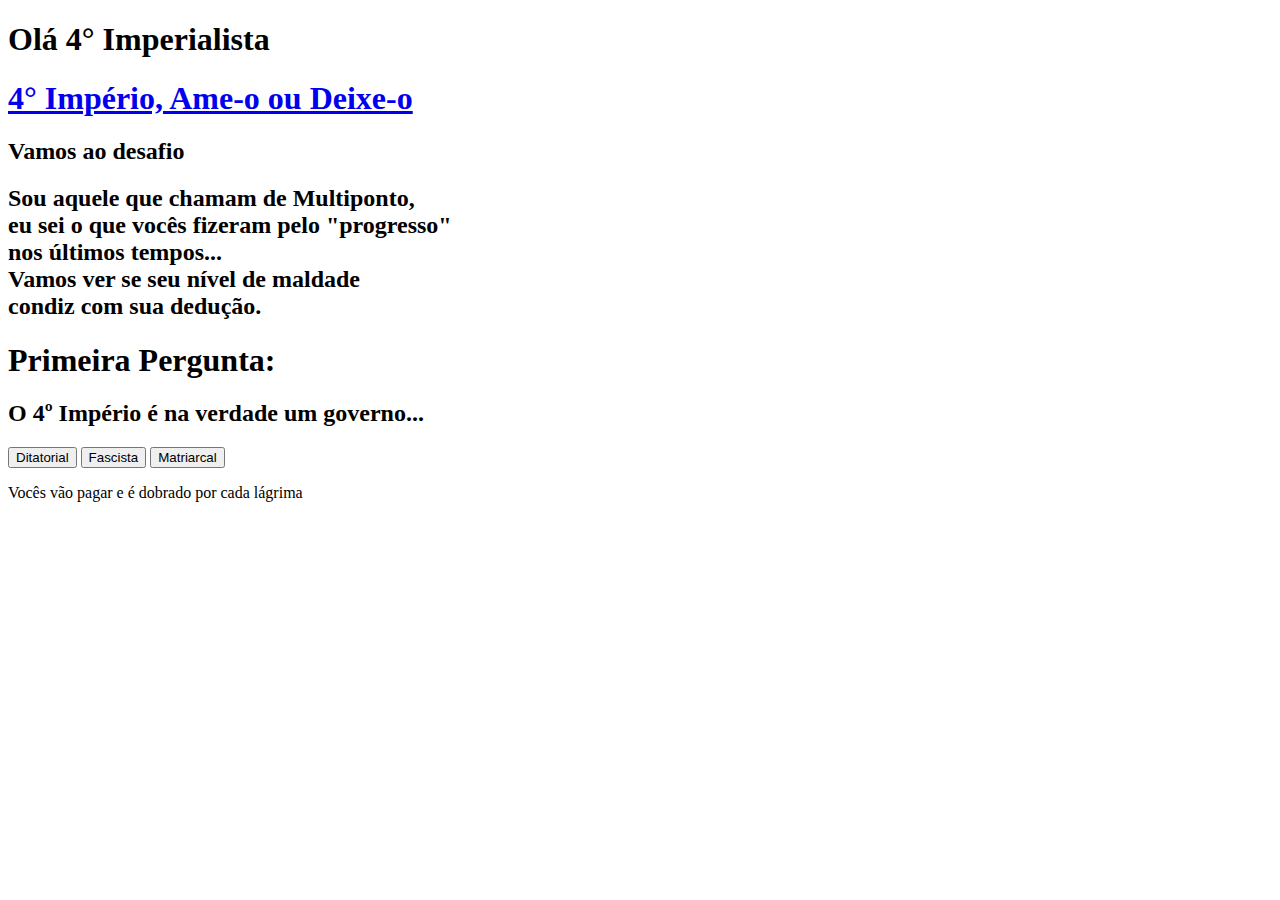
==== Index.html @ 5d7c30bb "Em desenvolvimento" ====
<!DOCTYPE html>
    <head>
        <meta charset="UTF-8">
        <meta name="viewport" content="width=device-width, initial-scale=1.0">
        <title>Primeira Chave</title>
        <link rel="stylesheet" href=";CSS/enigma.css">
        <link rel="stylesheet" href=".CSS/maquina.css">
        
    </head>

    <body>
        <header>
            <h1 class="typemaquina">Olá 4° Imperialista</h1>
        </header>
        <main>
            <section>
                <a href="https://g.co/kgs/qJtRtfJ"><h1 class="typemaquina">4° Império, Ame-o ou Deixe-o</h1></a>
                <h2 class="typemaquina">Vamos ao desafio</h2>
                <h2 class="typemaquina">Sou aquele que chamam de Multiponto,<br> eu sei o que vocês fizeram pelo "progresso"<br>
                nos últimos tempos... <br>
                Vamos ver se seu nível de maldade <br>
                condiz com sua dedução.</h2>
            </section>
            
            <section>
                <div>
                    <h1>Primeira Pergunta:</h1>
                    <h2>O 4º Império é na verdade um governo...</h2>
                    <a href="../Premios/premio_um.html"><button>Ditatorial</button></a>
                    <a href="../Fases/errou.html"><button>Fascista</button></a>
                    <a href="../Fases/errou.html"><button>Matriarcal</button></a>
                </div>
            </section>
        
        </main>
        <footer>
            <p>Vocês vão pagar e é dobrado por cada lágrima</p>
        </footer>

    </body>
</html>
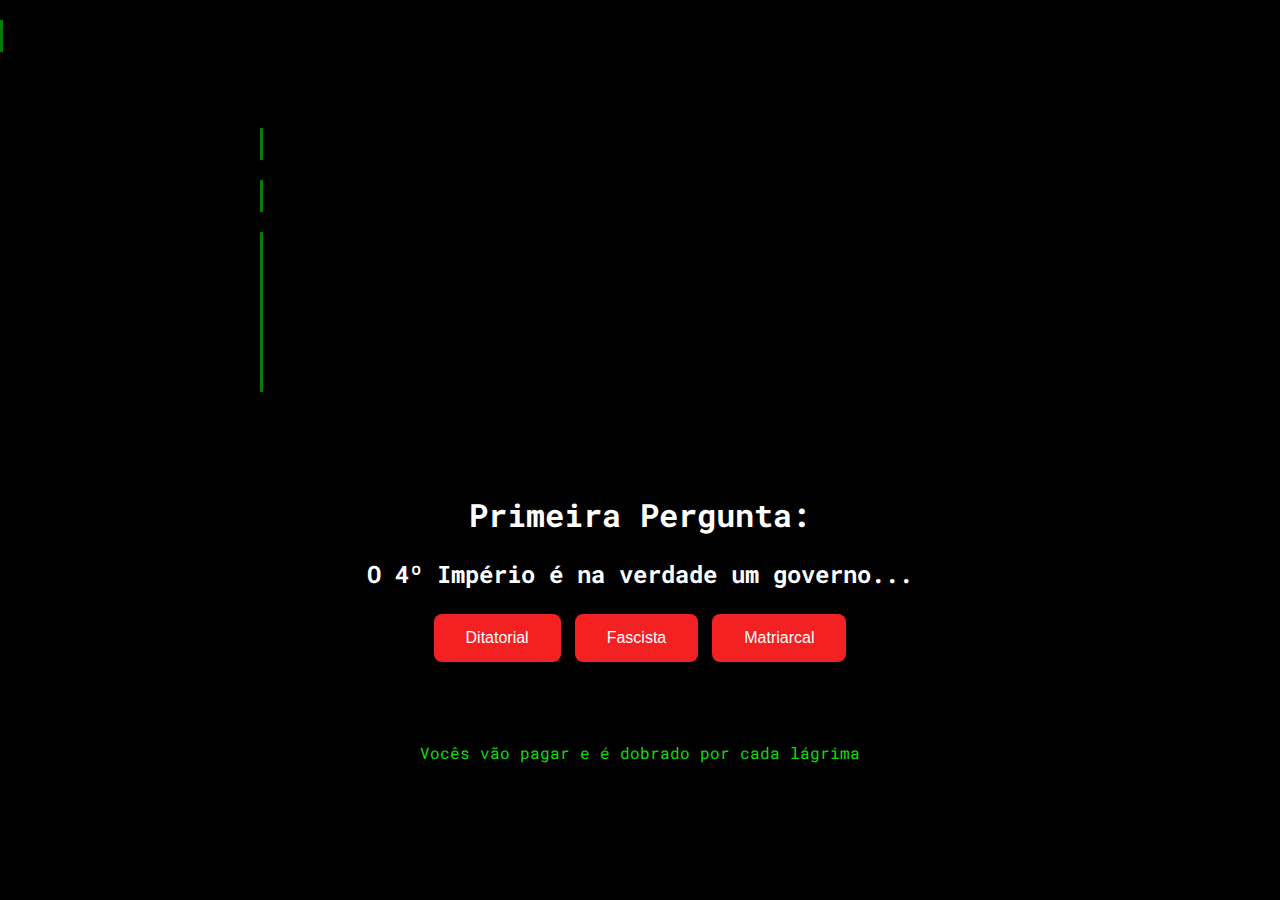
==== commit bffa9724: "Primeira versão do Jogo da Memória" ====
--- a/Index.html
+++ b/Index.html
@@ -3,8 +3,8 @@
         <meta charset="UTF-8">
         <meta name="viewport" content="width=device-width, initial-scale=1.0">
         <title>Primeira Chave</title>
-        <link rel="stylesheet" href=";CSS/enigma.css">
-        <link rel="stylesheet" href=".CSS/maquina.css">
+        <link rel="stylesheet" href="CSS/enigma.css">
+        <link rel="stylesheet" href="CSS/maquina.css">
         
     </head>
 
--- a/CSS/enigma.css
+++ b/CSS/enigma.css
@@ -0,0 +1,106 @@
+@import url('https://fonts.googleapis.com/css2?family=Roboto+Mono:ital,wght@0,100..700;1,100..700&family=Special+Elite&display=swap');
+
+body {
+    margin: 0;
+    font-family: "Roboto Mono", monospace;
+    background-color: #000000;
+    }
+
+header {
+    background-color: #000000;
+    color: #0fdd08;
+    text-align: center;
+    padding: 20px 0;
+    }
+
+header h1 {
+    margin: 0;
+    text-align: center;
+    }
+
+main {
+    max-width: 800px;
+    text-align: center;
+    margin: 20px auto;
+    padding: 0 20px;
+    align-items: center;
+    justify-content: center;
+}
+
+a {
+    color: #fff;
+    text-decoration: none; /* Remove o sublinhado */  
+}
+
+section {
+            background-color: #000000;
+            margin-bottom: 20px;
+            color: #fff;
+            padding: 20px;
+            border-radius: 5px;
+            box-shadow: 0 2px 5px rgba(0, 0, 0, 0.1);
+            text-align: center;
+        }
+
+h2 {
+    color: #fff;
+    text-align: center;
+    }
+
+footer {
+        background-color: #000000;
+        color: #0fdd08;
+        text-align: center;
+        padding: 20px 0;
+        bottom: 0;
+        width: 100%;
+        }
+
+button {
+    background-color: #f32121;
+    border: none;
+    color: #fff;
+    padding: 15px 32px;
+    text-align: center;
+    text-decoration: none;
+    display: inline-block;
+    font-size: 16px;
+    margin: 4px 2px;
+    cursor: pointer;
+    border-radius: 8px;
+    transition: background-color 0.5s ease;
+}
+
+button:hover {
+    background-color: #0fdd08;
+}
+
+#resposta {
+    width: 300px;  
+    height: 40px;  
+    font-size: 20px;  
+    padding: 10px; 
+    border: 2px solid #ccc;  
+    border-radius: 5px;  
+    text-align: center;
+    align-self: center;
+    font-family: "Special Elite", system-ui;
+}
+
+#resposta:focus {
+    border-color: #4CAF50; 
+    outline: none;
+}
+
+#resposta::placeholder {
+    color: #888; /* Cor do texto do placeholder */
+    font-style: italic; /* Deixa o texto em itálico */
+}
+
+.escondido {
+    color: transparent;
+}
+
+.italico {
+    font-style: italic;
+}
--- a/CSS/maquina.css
+++ b/CSS/maquina.css
@@ -0,0 +1,31 @@
+.typemaquina {
+    font-size: 24px;
+    white-space: nowrap;
+    overflow: hidden;
+    border-right: 3px solid green;
+    width: 0;
+    animation: typing 5s steps(30, end) forwards, hideCursor 0.5s ease-in-out forwards;
+  }
+  
+  @keyframes typing {
+    from { width: 0; }
+    to { width: 100%; }
+  }
+  
+  @keyframes hideCursor {
+    100% {
+      border-right: none;
+    }
+  }
+  
+  .typemaquina:nth-child(2) {
+    animation-delay: 5s;
+  }
+
+  .typemaquina:nth-child(3) {
+    animation-delay: 10s;
+  }
+
+  .typemaquina:nth-child(4) {
+    animation-delay: 15s;
+  }